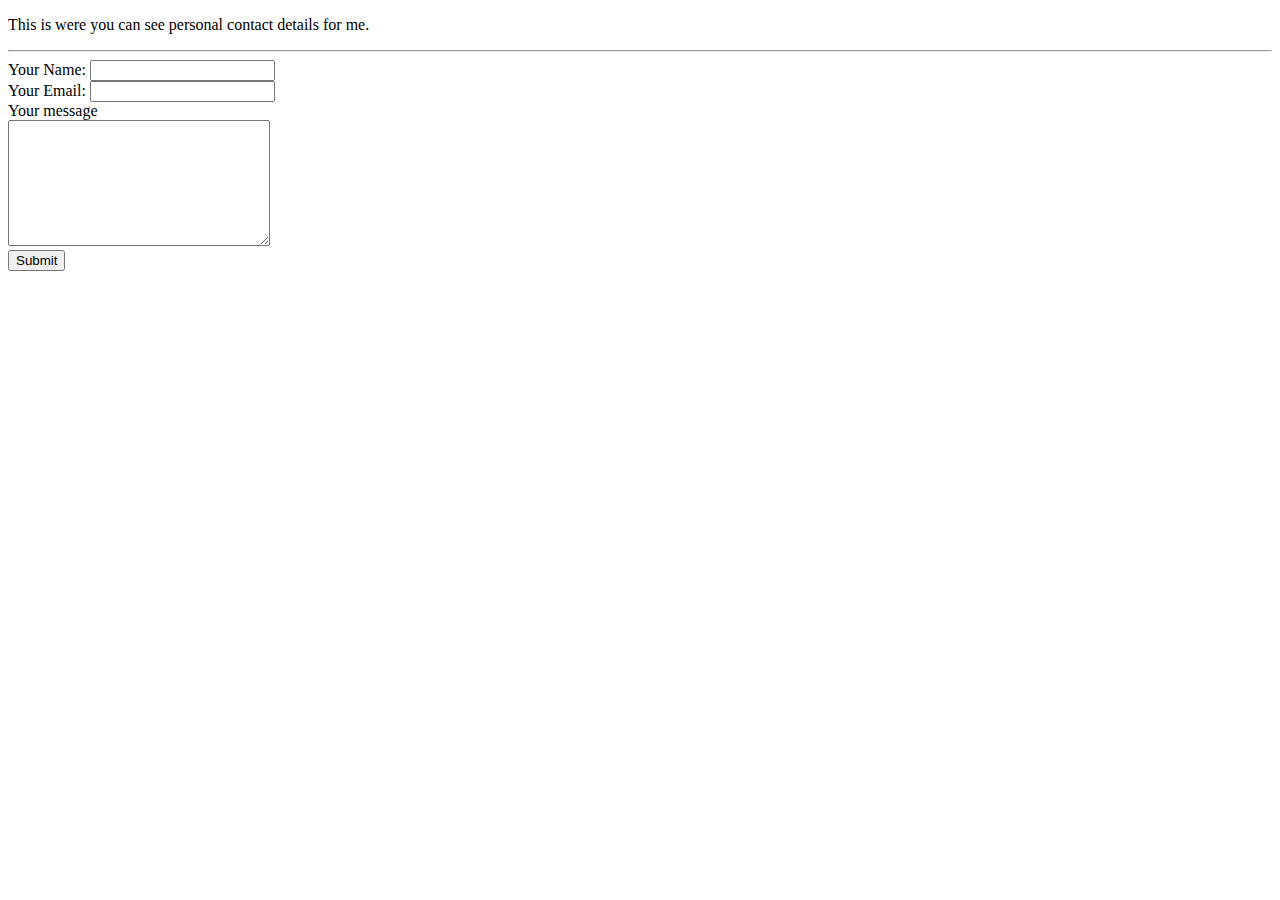
==== contact.html @ d55cd5a4 "Start of WebDev Class with Angela Yu at Udemy" ====
<!DOCTYPE html>
<html lang="en" dir="ltr">

<head>
  <meta charset="utf-8">
  <title>My Contact Details</title>
</head>

<body>
  <p>This is were you can see personal contact details for me.</p>
  <hr>
  <form action="mailto:info@londonappbrewery.com">
    <label for="">Your Name:</label>
    <input type="text" name="yourName" value=""><br>
    <label for="">Your Email:</label>
    <input type="email" name="yourEmail" value=""><br>
    <label for="">Your message</label><br>
    <textarea name="name" rows="8" cols="30"></textarea><br>
    <input type="submit" name="yourMessage" value="Submit">
  </form>
</body>

</html>
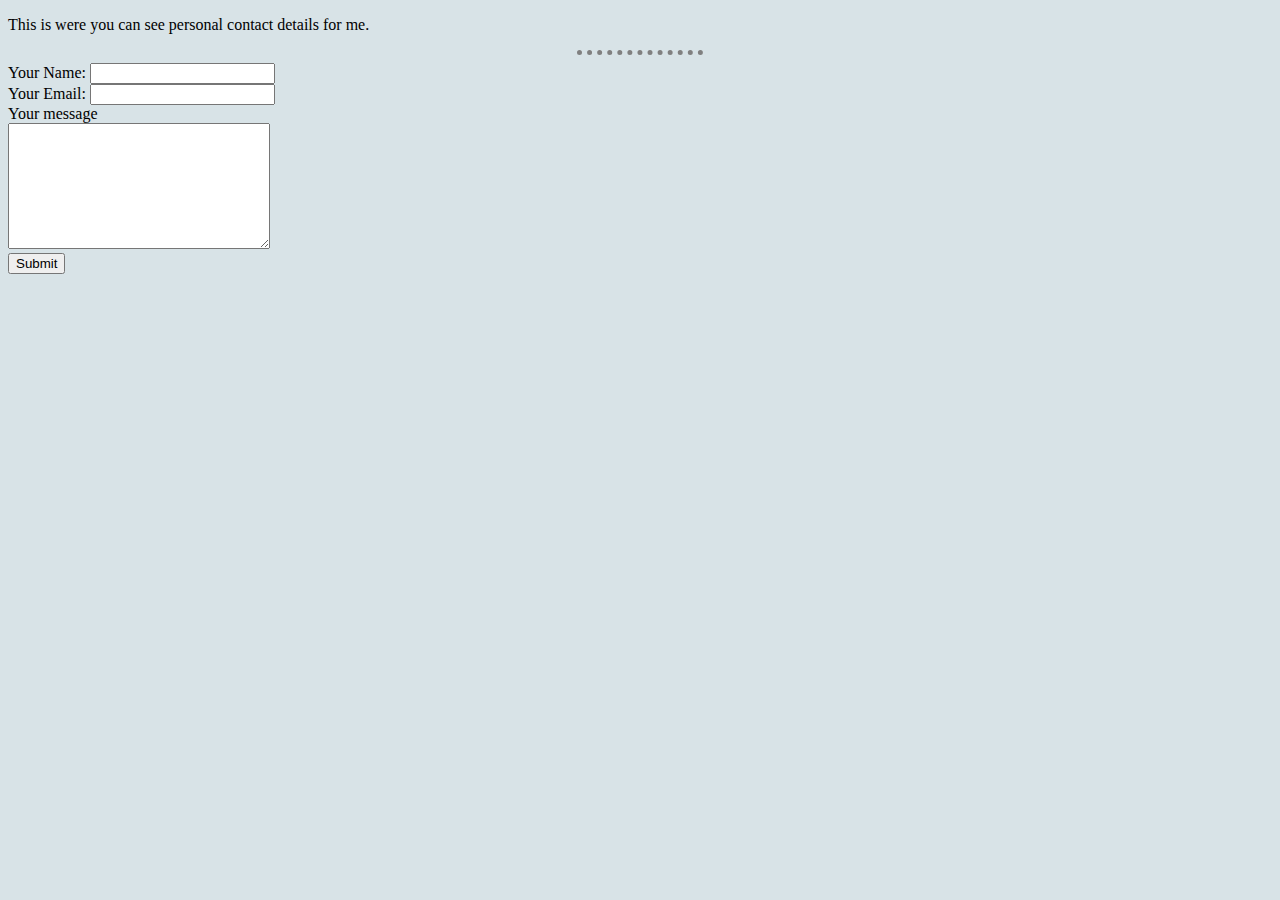
==== commit 48a6ef5f: "external ccs file incorporated" ====
--- a/contact.html
+++ b/contact.html
@@ -3,7 +3,7 @@
 
 <head>
   <meta charset="utf-8">
-  <title>My Contact Details</title>
+  <link rel="stylesheet" href="css/styles.css">
 </head>
 
 <body>
--- a/css/styles.css
+++ b/css/styles.css
@@ -0,0 +1,16 @@
+/* Cascading Style Sheet for Web Site */
+body {
+  background-color: #D8E3E7;
+}
+
+hr {
+  border-color: grey;
+  border-style: dotted none none;
+  border-width: 5px;
+  height 0px;
+  width: 10%;
+}
+
+h1, h3 {
+  color: #66BFBF;
+}
